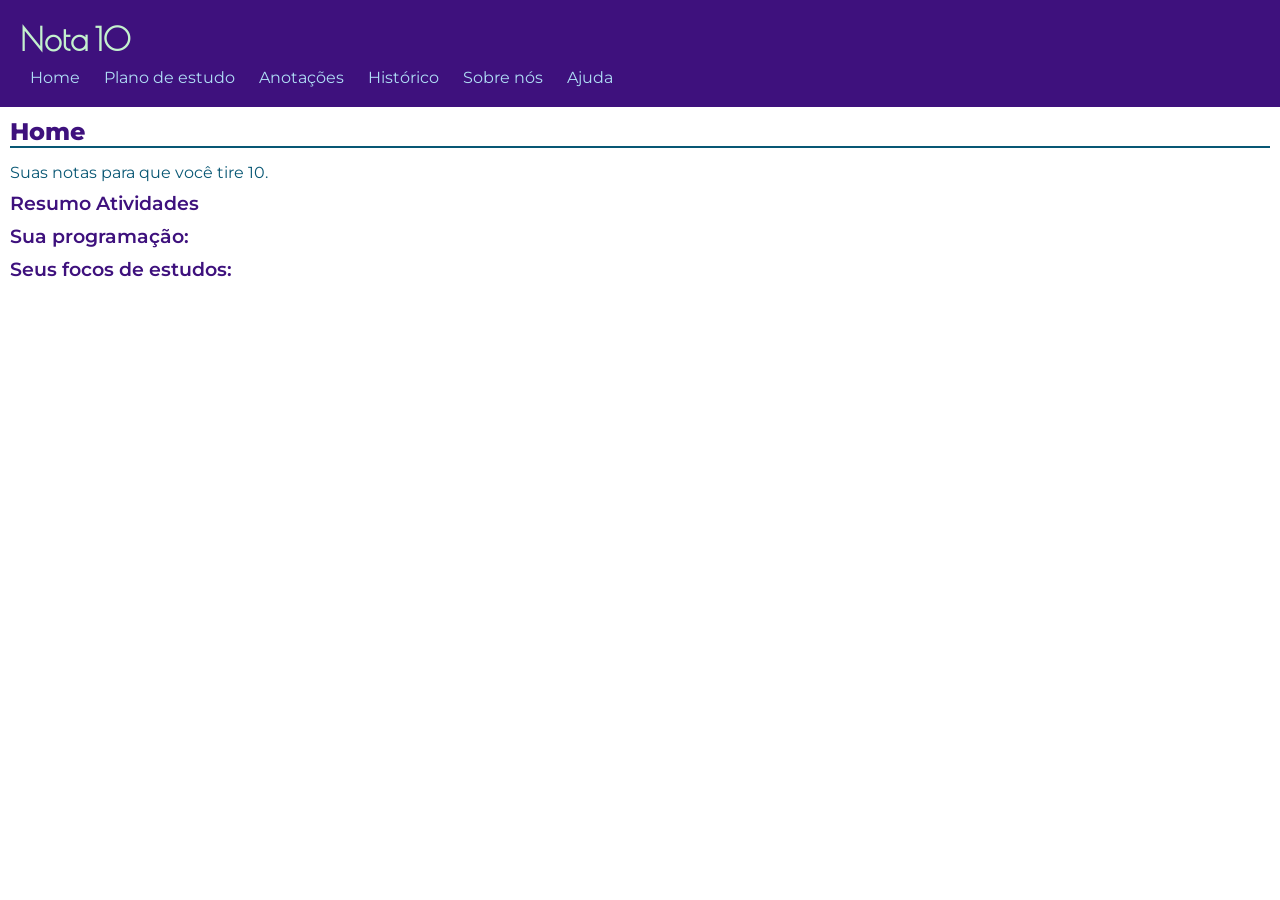
==== startup/index.html @ 6edca2e4 "Merge pull request #1 from PedroBTavares/pedro atualizações finais" ====
<!-- Podem excluir os comentários que "conversão" com vcs, mas não excluam os que explicam o código -->
<!-- Comentem seu códigos se precisar -->
<!-- Algumas partes importantes da estrutura HTML eu não consegui fazer porque preciso do script para isso. -->
<!DOCTYPE html>
<html lang="pt-br">
<head>
    <meta charset="UTF-8">
    <meta name="viewport" content="width=device-width, initial-scale=1.0">
    <title>Nota 10</title>

    <link rel="stylesheet" href="style.css">

    <link rel="preconnect" href="https://fonts.googleapis.com">
<link rel="preconnect" href="https://fonts.gstatic.com" crossorigin>
<link href="https://fonts.googleapis.com/css2?family=Caveat:wght@400..700&family=Montserrat&family=Poiret+One&display=swap" rel="stylesheet">
</head>
<body>
    <header>
        <h1>
            Nota 10
        </h1>
        <nav>
            <ul>
                <li class="nav"><a href="index.html">Home</a></li>
                <li class="nav"><a href="plano_de_estudos.html">Plano de estudo</a></li>
                <li class="nav"><a href="anotacoes.html">Anotações</a></li>
                <li class="nav"><a href="historico.html">Histórico</a></li>
                <li class="nav"><a href="sobre_nos.html">Sobre nós</a></li>
                <li class="nav"><a href="ajuda.html">Ajuda</a></li>
            </ul>
        </nav>
    </header>

    <main>
        <h2>Home</h2>
        <p>
            Suas notas para que você tire 10.
        </p>
        
        <h3>Resumo Atividades</h3>
        <div id="resumo-atividades"></div>

        <h3>Sua programação:</h3>
        <section id="planos-container"></section>

        <h3>Seus focos de estudos:</h3>
        <section id="focos-container"></section>
    </main>

    <script src="script.js"></script>
</body>
</html>
---- startup/style.css ----
/*
A documentação vai se adaptar as alterações feitas. Se tiver algo muito importante que não pode faltar nela, avise.
*/

/* tem instruções no script talvez você precise ler elas e o código do Paulo para poder estilizar tudo. */

/* esse estilo foi somente para organização se quiser excluir tudo não tem problema. */

*{
    margin: 0;
    padding: 0;
    font-family: "Montserrat", sans-serif;
    font-optical-sizing: auto;
    font-weight: 400;
    font-style: normal;
}
header{
    background: rgb(62, 17, 125);
    color: rgb(176, 222, 246);
    padding: 20px
}
h1{
    color: rgb(196, 241, 206);
    font-family: "Poiret One", sans-serif;
    font-weight: 1000;
    font-style: normal;
}
#logo{
    width: 50px;
    height: auto;
}
main{
    padding: 10px;
}
#conteudo-foco{
    width: 95vw;
    height: 80vh;
}
.lista li, #relacoes-ul{
    list-style: inside;
}

.display{display: none;} /* se quiser excluir isso converse com o Paulo */
nav{
    margin-top: 10px;
}
a{
    text-decoration: none;
    color: rgb(176, 222, 246);
}
.nav, a{
    list-style: none;
    display: inline;
    padding: 5px;
}
.nav :hover{
    background: rgb(8, 87, 116);
    border-radius: 5px;
    color: rgb(168, 236, 183);
}
body{
    color: rgb(8, 87, 116);
}
h2{
    margin-bottom: 15px;
    border-bottom: solid 2px rgb(8, 87, 116);
    font-weight: 800;
}
h2, h3{
    color: rgb(62, 17, 125);
}
h3{
    font-weight: 600;
}
h3, p{
    margin-top: 10px;
    margin-bottom: 10px;
}
input, textarea{
    margin-top: 5px;
    margin-bottom: 5px;
    background: rgb(196, 241, 206);
    color: rgb(8, 87, 116);
    border-style: solid;
    border-width: 1px;
    border-radius: 5px;
    border-color: rgb(8, 87, 116);
    padding: 5px;
}
button, #enviar{
    background: rgb(62, 17, 125);
    color: rgb(176, 222, 246);
    padding: 5px;
    border-style: solid;
    border-width: 1px;
    border-radius: 5px;
    border-color: rgb(8, 87, 116);
}
button :hover{
    border-width: 2px;
    background: rgb(8, 87, 116);
    color: rgb(168, 236, 183);
}
@media (max-width: 767px) {
    header {
        padding: 10px;
        text-align: center;
    }

    h1 {
        font-size: 1.5em;
    }

    main {
        padding: 5px;
    }

    #conteudo-foco {
        width: 100vw;
        height: auto;
    }

    nav {
        display: flex;
        flex-direction: column;
        align-items: center;
    }

    .nav, a {
        display: block;
        padding: 10px;
        text-align: center;
    }

    h2 {
        font-size: 1.2em;
    }

    h3 {
        font-size: 1em;
    }

    input, textarea {
        width: 100%;
        box-sizing: border-box;
    }

    button, #enviar {
        margin-top: 5px;
        width: 100%;
    }
}
@media (min-width: 767px) and (max-width: 1025px) {
    header {
        padding: 15px;
        text-align: center;
    }

    h1 {
        font-size: 2em;
    }

    main {
        padding: 15px;
    }

    #conteudo-foco {
        width: 90vw;
        height: 70vh;
    }

    nav {
        display: flex;
        justify-content: center;
        flex-wrap: wrap;
    }

    .nav, a {
        padding: 8px 12px;
        display: inline-block;
    }

    h2 {
        font-size: 1.5em;
    }

    h3 {
        font-size: 1.2em;
    }

    input, textarea {
        width: 90%;
        box-sizing: border-box;
    }

    button, #enviar {
        width: auto;
        padding: 8px 16px;
    }
}
img{
    width: 120px;
}
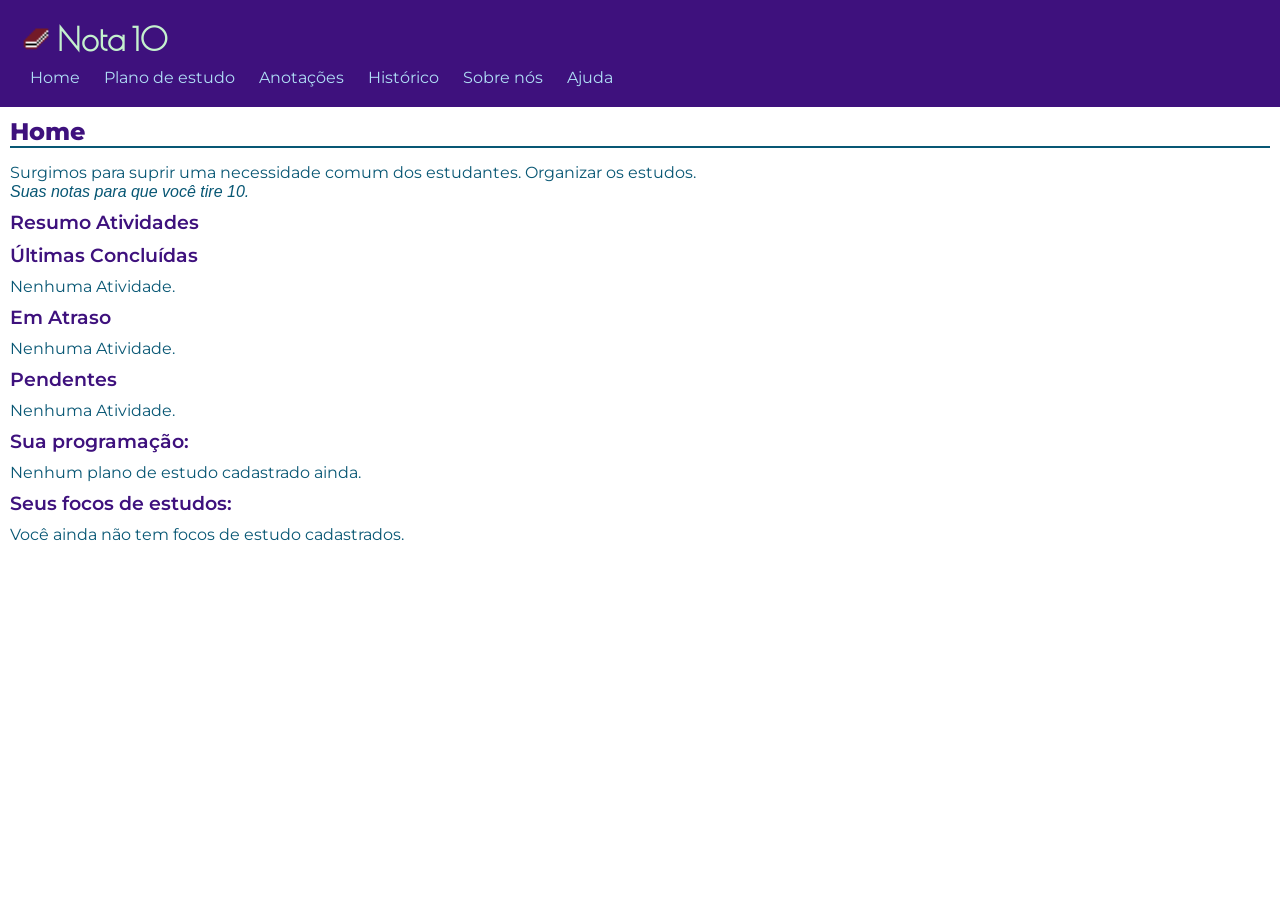
==== commit 51a25deb: "Ajustes" ====
--- a/startup/index.html
+++ b/startup/index.html
@@ -13,11 +13,12 @@
     <link rel="preconnect" href="https://fonts.googleapis.com">
 <link rel="preconnect" href="https://fonts.gstatic.com" crossorigin>
 <link href="https://fonts.googleapis.com/css2?family=Caveat:wght@400..700&family=Montserrat&family=Poiret+One&display=swap" rel="stylesheet">
+<link rel="shortcut icon" href="imagens/favicon.ico" type="image/x-icon">
 </head>
 <body>
     <header>
         <h1>
-            Nota 10
+            <img src="imagens/favicon.ico" alt="" class="logo"> Nota 10
         </h1>
         <nav>
             <ul>
@@ -34,7 +35,8 @@
     <main>
         <h2>Home</h2>
         <p>
-            Suas notas para que você tire 10.
+            Surgimos para suprir uma necessidade comum dos estudantes. Organizar os estudos. <br>
+            <em>Suas notas para que você tire 10.</em>
         </p>
         
         <h3>Resumo Atividades</h3>
--- a/startup/style.css
+++ b/startup/style.css
@@ -1,18 +1,13 @@
-/*
-A documentação vai se adaptar as alterações feitas. Se tiver algo muito importante que não pode faltar nela, avise.
-*/
-
-/* tem instruções no script talvez você precise ler elas e o código do Paulo para poder estilizar tudo. */
-
-/* esse estilo foi somente para organização se quiser excluir tudo não tem problema. */
-
 *{
     margin: 0;
     padding: 0;
     font-family: "Montserrat", sans-serif;
     font-optical-sizing: auto;
     font-weight: 400;
-    font-style: normal;
+}
+*:focus{
+    outline: solid 3px rgb(160, 20, 150);
+
 }
 header{
     background: rgb(62, 17, 125);
@@ -25,22 +20,53 @@
     font-weight: 1000;
     font-style: normal;
 }
-#logo{
-    width: 50px;
+.logo{
+    width: 30px;
     height: auto;
 }
 main{
     padding: 10px;
+}
+@media (min-width: 768px){
+    #form-ajuda{
+        border: solid 2px rgb(62, 17, 125);
+        width: 75vw;
+        margin-left: 12.5vw;
+        text-align: center;
+    }
+}
+#plano-estudo{
+    position: absolute;
+    display: none;
+    background-color: white;
+    padding: 10px;
+    border: solid 3px black;
+    border-radius: 10px;
+    margin-left: 0;
+    top: 50%;
+    left: 50%;
+    transform: translate(-50%, -50%);
 }
 #conteudo-foco{
     width: 95vw;
     height: 80vh;
 }
+details.especial>*{
+    padding: 5px;
+    border: dashed 1px black;
+    margin: 10px 0;
+    margin-left: 25px;
+}
+details.especial>summary{
+    margin-left: 0;
+    border: none;
+}
 .lista li, #relacoes-ul{
     list-style: inside;
 }
 
-.display{display: none;} /* se quiser excluir isso converse com o Paulo */
+.display{display: none;}
+.display.especial{display: block;}
 nav{
     margin-top: 10px;
 }
@@ -79,7 +105,7 @@
 input, textarea{
     margin-top: 5px;
     margin-bottom: 5px;
-    background: rgb(196, 241, 206);
+    background: rgb(229, 250, 233);
     color: rgb(8, 87, 116);
     border-style: solid;
     border-width: 1px;
@@ -96,9 +122,9 @@
     border-radius: 5px;
     border-color: rgb(8, 87, 116);
 }
-button :hover{
+button:hover{
     border-width: 2px;
-    background: rgb(8, 87, 116);
+    background: rgb(0, 80, 110);
     color: rgb(168, 236, 183);
 }
 @media (max-width: 767px) {
@@ -149,6 +175,10 @@
         margin-top: 5px;
         width: 100%;
     }
+    button.especial{
+        display: inline;
+        width: fit-content;
+    }
 }
 @media (min-width: 767px) and (max-width: 1025px) {
     header {
